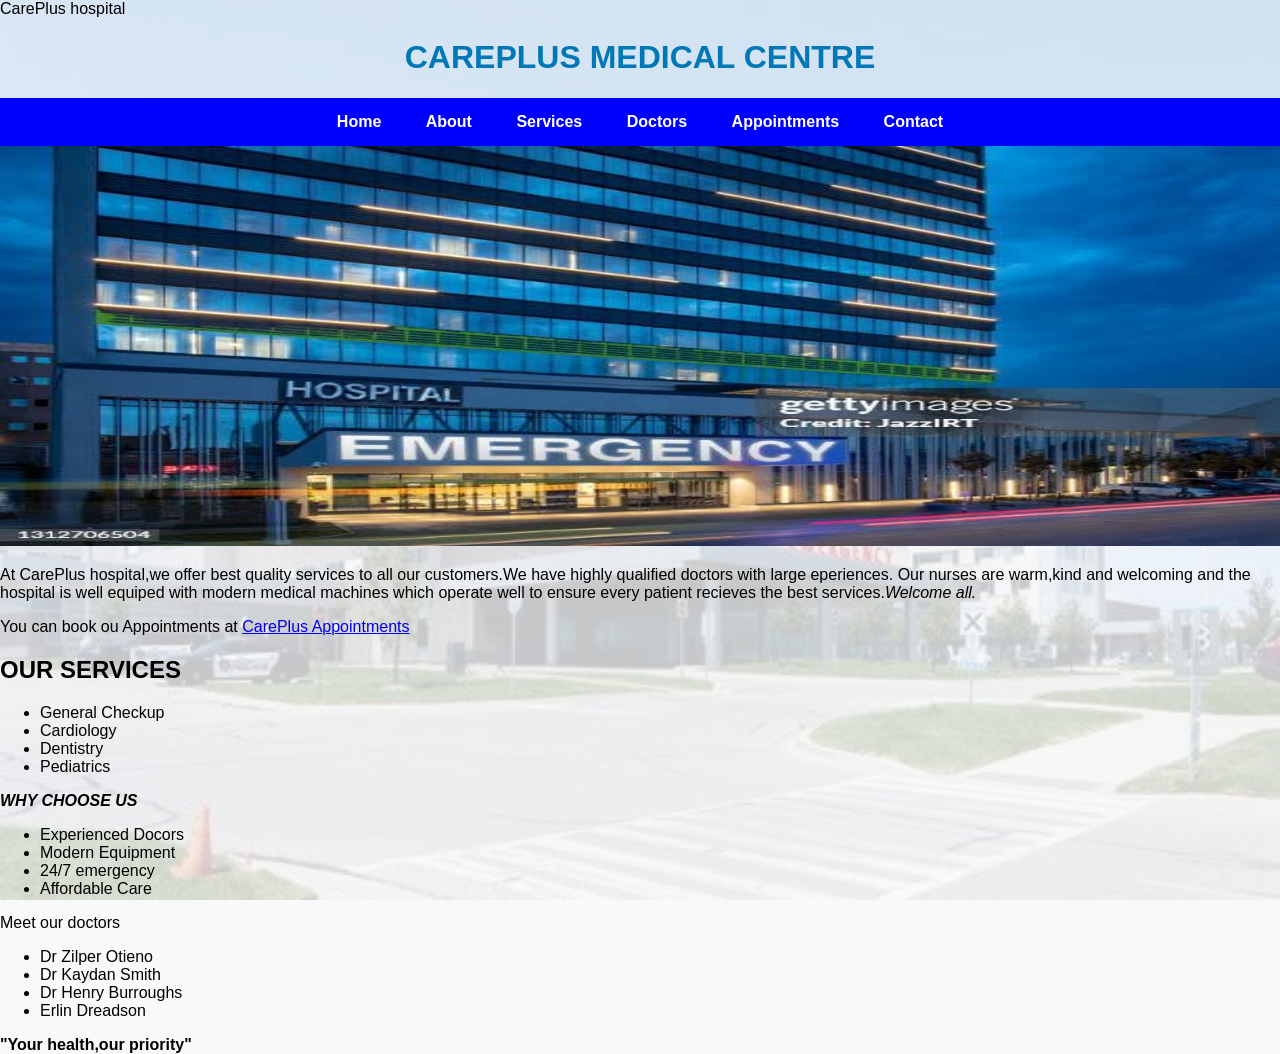
==== index.html @ e85347af "first commit -commiting all files to the repository" ====
<!DOCTYPE html>
<html lang="en">
<header>CarePlus hospital</header>

<head>
    <meta charset="UTF-8">
    <meta name="viewport" content="width=device-width, initial-scale=1.0">
    <title>CarePlus Hospital</title>

    <link rel="Stylesheet" href="Styles1.css">


</head>

<body>
    <h1>CAREPLUS MEDICAL CENTRE</h1>

    <nav>
        <a href="index.html">Home</a>
        <a href="about.html">About</a>
        <a href="services.html">Services</a>
        <a href="doctors.html">Doctors</a>
        <a href="appointments.html">Appointments</a>
        <a href="contact.html">Contact</a>

    </nav>

    <img src="hosi watermark.jpg" class="watermark" alt="watermark">

    <img src="hosi logo.jpg" class="logo" alt="logo">



    <p>At CarePlus hospital,we offer best quality services to all our customers.We have highly qualified doctors with
        large eperiences.
        Our nurses are warm,kind and welcoming and the hospital is well equiped with modern medical machines which
        operate well to
        ensure every patient recieves the best services.<em>Welcome all.</em>

    </p>
    <P>You can book ou Appointments at
        <a href="Appointments.html">CarePlus Appointments</a>
    </P>
    <p>
    <h2>OUR SERVICES</h2>
    <ul>
        <li>General Checkup</li>
        <li>Cardiology</li>
        <li>Dentistry</li>
        <li>Pediatrics</li>
    </ul>
    </p>
    <p>
        <i><b>WHY CHOOSE US</b></i>
    <ul>
        <li>Experienced Docors</li>
        <li>Modern Equipment</li>
        <li>24/7 emergency</li>
        <li>Affordable Care</li>
    </ul>
    </p>
    <p>Meet our doctors
    <ul>
        <li>Dr Zilper Otieno</li>
        <li>Dr Kaydan Smith</li>
        <li>Dr Henry Burroughs</li>
        <li>Erlin Dreadson</li>
    </ul>
    </p>

</body>
<footer>"Your health,our priority"</footer>

</html>
---- Styles1.css ----
nav {
    background-color: blue;
    padding: 15px;
    text-align: center;

}

nav a {
    color: white;
    text-decoration: none;
    margin: 20px;
    font-weight: bold;

}

nav a:hover {
    color: yellow;
}

h1 {
    text-align: center;
    color: #0077B6;
}



footer {
    font-family: Arial, Helvetica, sans-serif;
    font-weight: bold;
}

body {
    padding: 0;
    margin: 0;
    font-family: Arial, Helvetica, sans-serif;
    background-color: #f8f9fa;
}


.card {
    padding: 20px;
    border: 1px solid #add;
    border-radius: 10px;
    box-shadow: 0 4px 8px rgba(0, 0, 0, 0.1);


}

.doctor-card img {

    width: 100%;
    object-fit: contain;
    border-radius: 10px;
}


.book-btn:hover {
    background-color: darkblue;
}

.watermark {
    position: fixed;
    top: 0;
    left: 0;
    opacity: 0.2;
    z-index: -1;
    width: 100%;
    height: 100%;
    object-fit: cover;
}

.logo {
    width: 100%;
    height: 400px;
}

thead:hover {
    color: yellowgreen;

}

table head {
    color: blue;
}

@media (max-width: 768px) {
    nav {
        display: flex;
        justify-content: center;
        gap: 20px;
    }

    .doctor-container,
    .stats-container,
    .contact-container {
        display: grid;
        grid-template-columns: 1fr;
        gap: 20px;
    }

    .doctor-card {
        width: 100%;
    }

    .appointment-form {
        width: 95%;
        margin: auto;
    }

    h1 {
        font-size: 2rem;
        text-align: center;
    }

    p {
        text-align: center;
    }

    img {
        max-width: 100%;
        height: auto;
    }
}

.doctor-container {
    display: grid;
    grid-template-columns: 1fr;
    gap: 30px;
    margin: 40px;
    height: min-content;
}

.doctor-card {
    background: white;
    border-radius: 15px;
    overflow: hidden;
    box-shadow: 0 5px 15px rgba(0, 0, 0, 0.2);
    transition: 0.3s ease;
    margin-bottom: 45px;
}

.doctor-card:hover {
    transform: translateY(-8px);
    box-shadow: 0 12px 25px rgba(0, 0, 0.2);
}

.doctor-info h2 {
    margin-bottom: 10px;
    font-size: 2rem;
    color: #005fa3;
}

.speciality {
    color: #0A66C2;
    font-weight: bold;
}

.book-btn {
    display: inline-block;
    margin-top: 15px;
    padding: 10px 20px;
    background: #0A66C2;
    color: white;
    text-decoration: none;
    border-radius: 8px;
}

.book-btn:hover {
    background-color: #084d94;

}

.schedule-table {
    width: 100%;
    border-collapse: collapse;
    margin-top: 40px;
}

.schedule-table th {
    background: #0A66C2;
    color: white;
    padding: 15px;
}

.schedule-table td {
    padding: 15px;
    border: 1px solid #add;
}

.schedule-table tr:nth-child(even) {
    background: #f4f8fc;

}

.schedule-table tr:hover {
    background: #eaf4ff
}

.doctor-info {
    padding: 25px;
}

.doctor-info p {
    margin: 12px;
    line-height: 1.6;
}

.doctor-info {
    text-align: center;
}
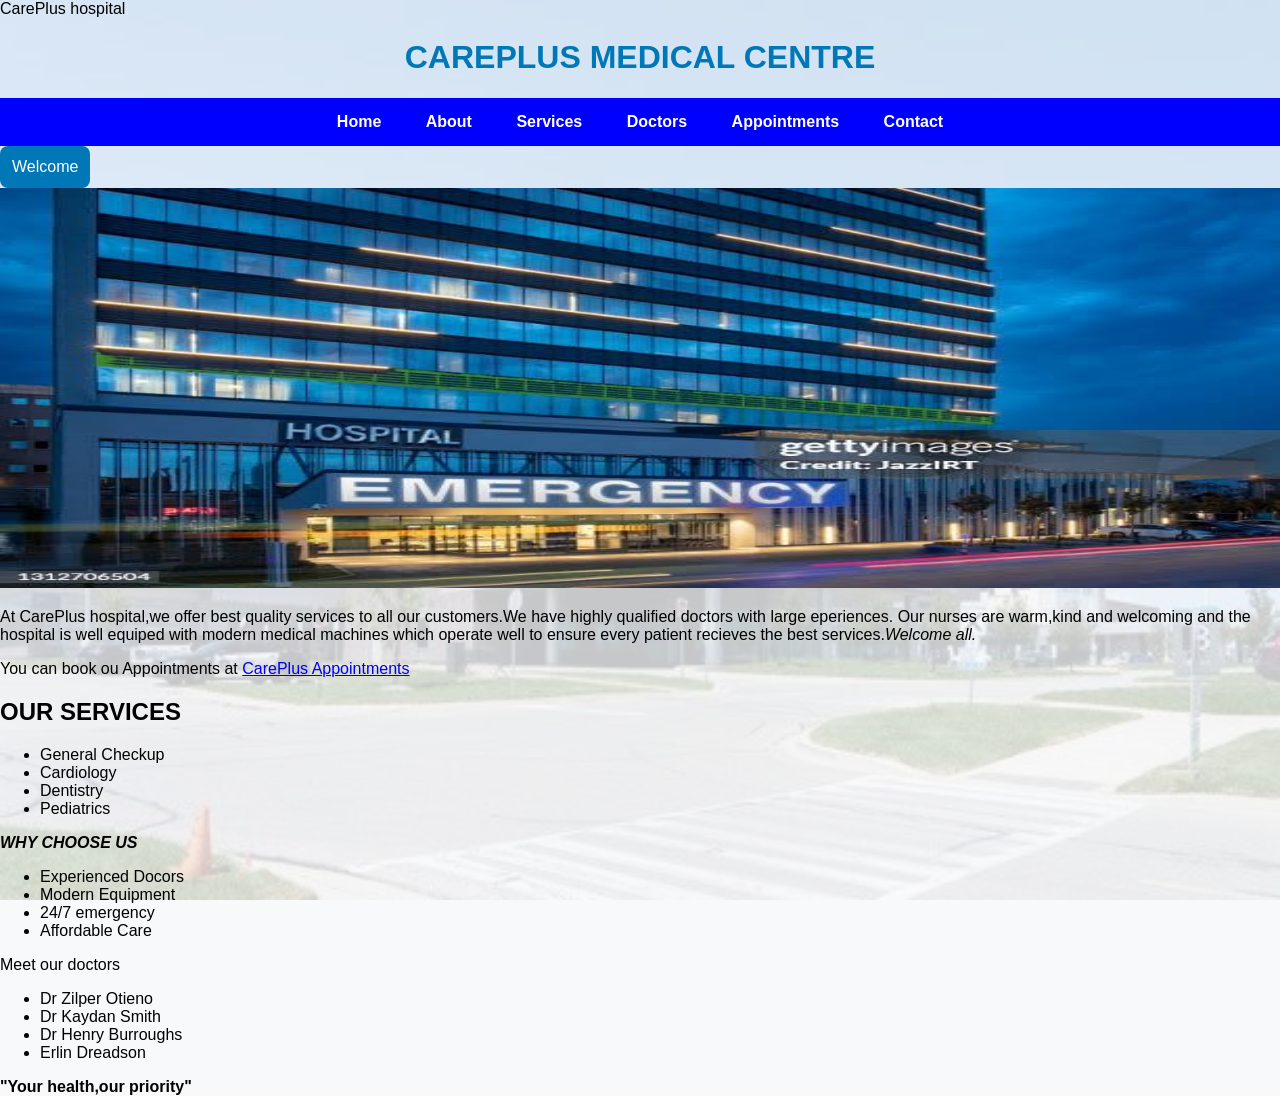
==== commit 9f2dd1bd: "Add appointment form validation with JavaScript Add appointment form validation with JavaScript" ====
--- a/index.html
+++ b/index.html
@@ -24,6 +24,7 @@
         <a href="contact.html">Contact</a>
 
     </nav>
+    <button id="welcomeBtn">Welcome</button>
 
     <img src="hosi watermark.jpg" class="watermark" alt="watermark">
 
@@ -67,6 +68,7 @@
         <li>Erlin Dreadson</li>
     </ul>
     </p>
+    <script src="script.js"></script>
 
 </body>
 <footer>"Your health,our priority"</footer>
--- a/Styles1.css
+++ b/Styles1.css
@@ -207,4 +207,42 @@
 
 .doctor-info {
     text-align: center;
+}
+
+.appointment-container {
+    background-color: #f8f9fa;
+    padding: 0%;
+    box-shadow: grey;
+    align-content: center;
+    display: grid;
+    grid-template-columns: 1fr;
+    margin: 40px;
+    height: min-content;
+}
+
+form {
+    display: flex;
+    flex-direction: column;
+    gap: 15px;
+}
+
+button {
+    padding: 12px;
+    background-color: #0077b6;
+    color: white;
+    border: none;
+    border-radius: 8px;
+    font-size: 16px;
+    cursor: pointer;
+}
+
+button:hover {
+    background-color: #005f8a;
+}
+
+#message {
+    margin-top: 15px;
+    font-size: 18px;
+    font-weight: bold;
+    text-align: center;
 }
